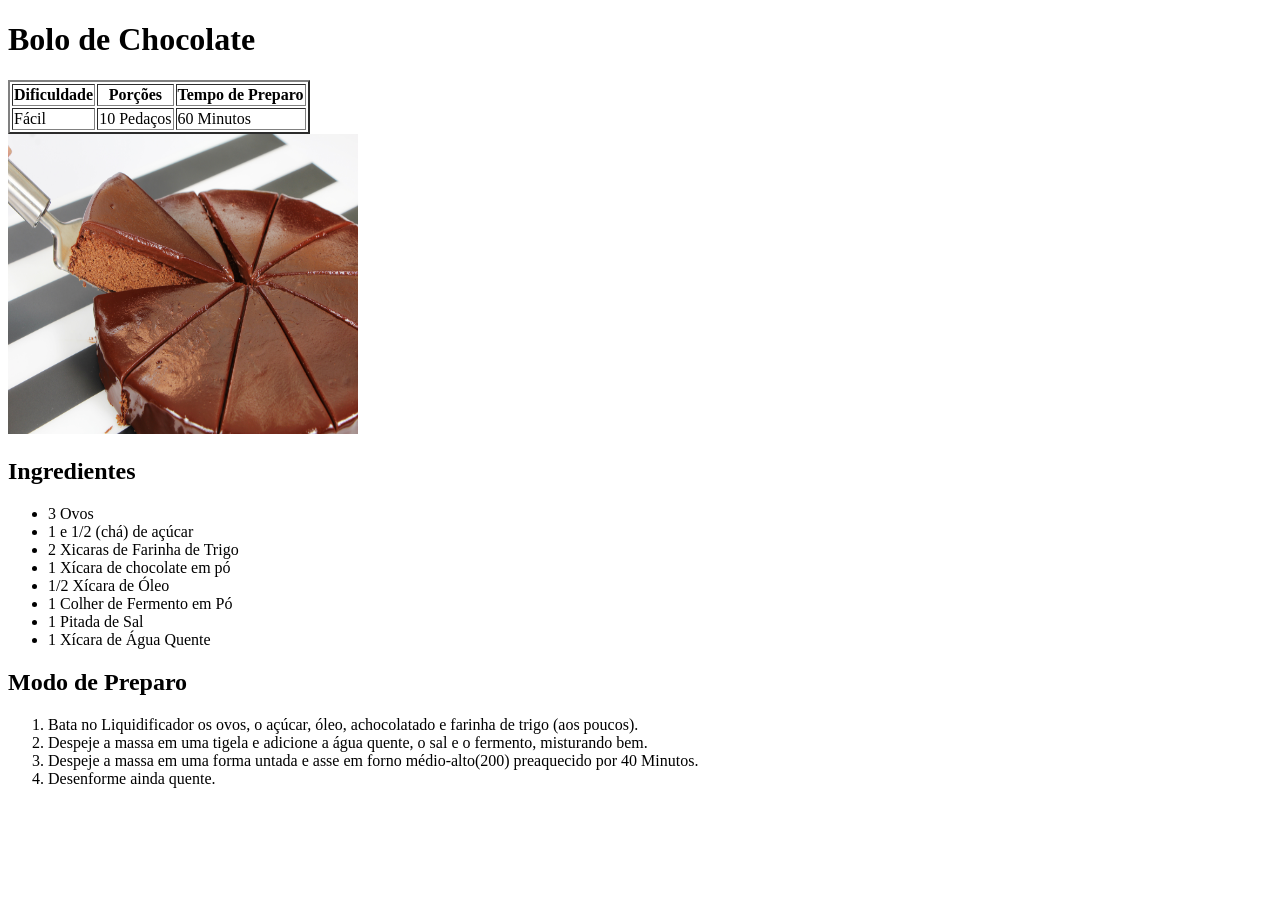
==== bolodechocolate.html @ 6f0cd42d "adição de dois html + renomeamento de arqivo (.html) saladadefruta.html + Imagens maionesetemp.html" ====
<!DOCTYPE html>
<html lang="pt-BR">
    <head>
        <title>Bolo de Chocolate</title>
        <meta charset="UTF-8">
        <meta name="viewport" content="width=device-width, initial-scale=1.0">
    </head>
    <body>
        <h1>Bolo de Chocolate</h1>
        <table border="2">
            <tr>
                <th>Dificuldade</th>
                <th>Porções</th>
                <th>Tempo de Preparo</th>
            </tr>
            <tr>
                <td>Fácil</td>
                <td>10 Pedaços</td>
                <td>60 Minutos</td>
            </tr>
        </table>

        <img src="img/bolo_chocolate.jpg" alt="Bolo de Chocolate" width="350" height="300">

        <h2>Ingredientes</h2>
        <ul>
            <li>3 Ovos</li>
            <li>1 e 1/2 (chá) de açúcar</li>
            <li>2 Xicaras de Farinha de Trigo</li>
            <li>1 Xícara de chocolate em pó </li>
            <li>1/2 Xícara de Óleo</li>
            <li>1 Colher de Fermento em Pó</li>
            <li>1 Pitada de Sal</li>
            <li>1 Xícara de Água Quente</li>
        </ul>
<h2>Modo de Preparo</h2>
<ol>
    <li>Bata no Liquidificador os ovos, o açúcar, óleo, achocolatado e farinha de trigo (aos poucos).</li>
    <li>Despeje a massa em uma tigela e adicione a água quente, o sal e o fermento, misturando bem.</li>
    <li>Despeje a massa em uma forma untada e asse em forno médio-alto(200) preaquecido por 40 Minutos.</li>
    <li>Desenforme ainda quente.</li>
</ol>


    </body>

</html>
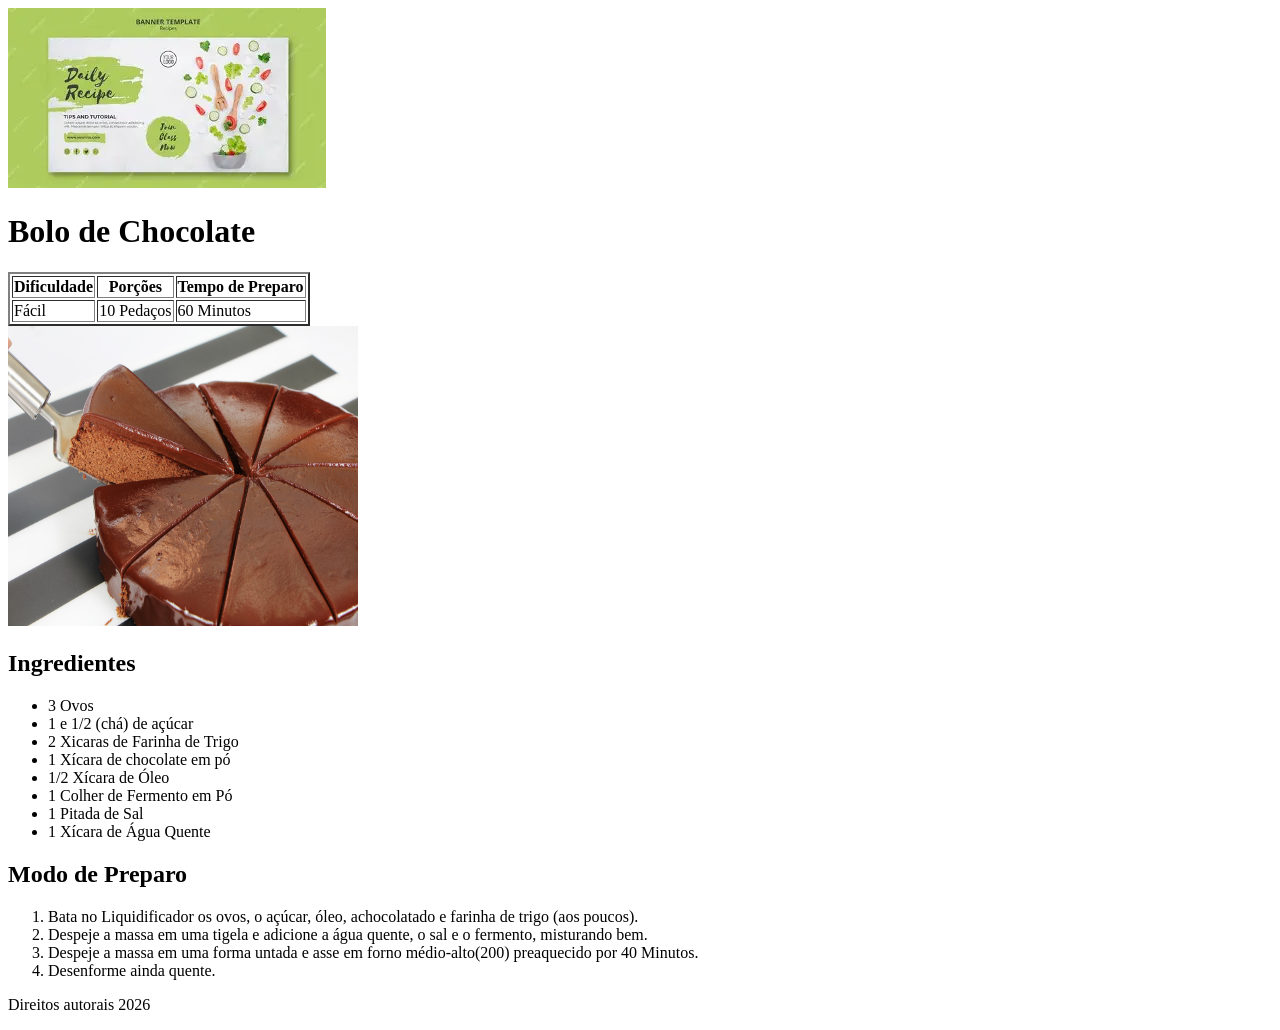
==== commit 6b08e67d: "dividindo as partes do html header/main/footer" ====
--- a/bolodechocolate.html
+++ b/bolodechocolate.html
@@ -6,6 +6,12 @@
         <meta name="viewport" content="width=device-width, initial-scale=1.0">
     </head>
     <body>
+    
+        <header>
+        <img src="img/banner.webp" alt="banner do site">
+        </header>
+
+        <main>
         <h1>Bolo de Chocolate</h1>
         <table border="2">
             <tr>
@@ -40,7 +46,11 @@
     <li>Despeje a massa em uma forma untada e asse em forno médio-alto(200) preaquecido por 40 Minutos.</li>
     <li>Desenforme ainda quente.</li>
 </ol>
+</main>
 
+<footer>
+    <p>Direitos autorais 2026</p>
+</footer>
 
     </body>
 
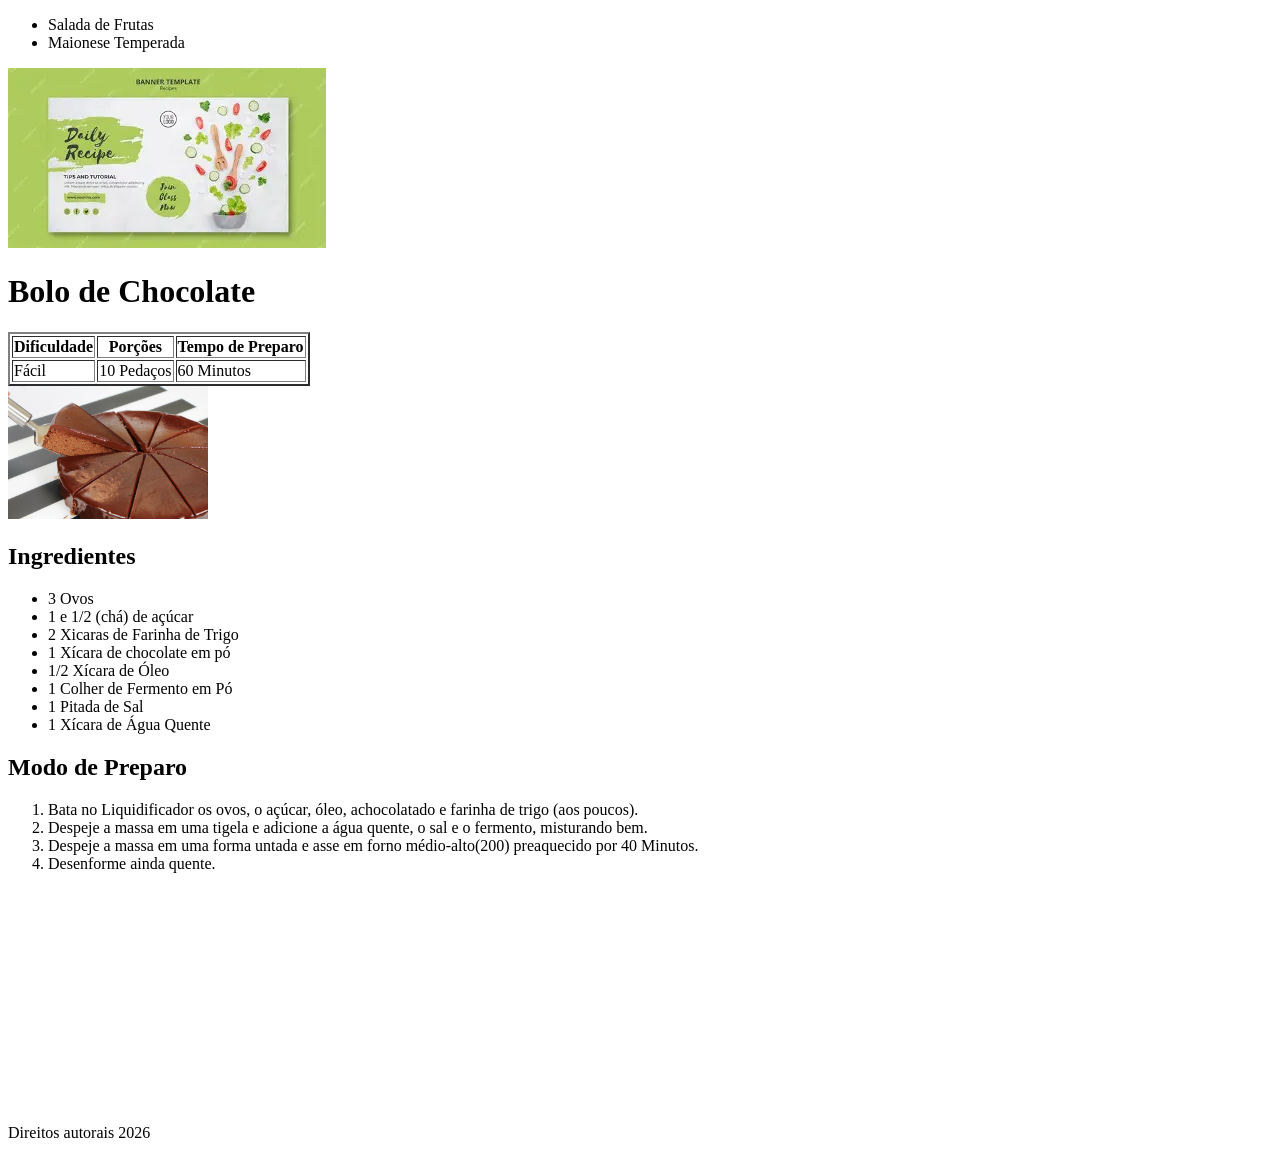
==== commit 4a9dd82c: "atulização com Midia Videos + <nav>" ====
--- a/bolodechocolate.html
+++ b/bolodechocolate.html
@@ -1,17 +1,24 @@
 <!DOCTYPE html>
 <html lang="pt-BR">
-    <head>
-        <title>Bolo de Chocolate</title>
-        <meta charset="UTF-8">
-        <meta name="viewport" content="width=device-width, initial-scale=1.0">
-    </head>
-    <body>
-    
-        <header>
+
+<head>
+    <title>Bolo de Chocolate</title>
+    <meta charset="UTF-8">
+    <meta name="viewport" content="width=device-width, initial-scale=1.0">
+</head>
+
+<body>
+    <header>
+        <nav>
+        <ul>
+            <li>Salada de Frutas</li>
+            <li>Maionese Temperada</li>
+        </ul>
+        </nav>
         <img src="img/banner.webp" alt="banner do site">
-        </header>
+    </header>
 
-        <main>
+    <main>
         <h1>Bolo de Chocolate</h1>
         <table border="2">
             <tr>
@@ -26,7 +33,7 @@
             </tr>
         </table>
 
-        <img src="img/bolo_chocolate.jpg" alt="Bolo de Chocolate" width="350" height="300">
+        <img src="img/bolochocolate.jpg" alt="Bolo de Chocolate" width="200">
 
         <h2>Ingredientes</h2>
         <ul>
@@ -39,19 +46,24 @@
             <li>1 Pitada de Sal</li>
             <li>1 Xícara de Água Quente</li>
         </ul>
-<h2>Modo de Preparo</h2>
-<ol>
-    <li>Bata no Liquidificador os ovos, o açúcar, óleo, achocolatado e farinha de trigo (aos poucos).</li>
-    <li>Despeje a massa em uma tigela e adicione a água quente, o sal e o fermento, misturando bem.</li>
-    <li>Despeje a massa em uma forma untada e asse em forno médio-alto(200) preaquecido por 40 Minutos.</li>
-    <li>Desenforme ainda quente.</li>
-</ol>
-</main>
+        <h2>Modo de Preparo</h2>
+        <ol>
+            <li>Bata no Liquidificador os ovos, o açúcar, óleo, achocolatado e farinha de trigo (aos poucos).</li>
+            <li>Despeje a massa em uma tigela e adicione a água quente, o sal e o fermento, misturando bem.</li>
+            <li>Despeje a massa em uma forma untada e asse em forno médio-alto(200) preaquecido por 40 Minutos.</li>
+            <li>Desenforme ainda quente.</li>
+        </ol>
+        <iframe width="320" height="215" src="https://www.youtube.com/embed/KnR8qB9p0WY?si=Vk9wvvUns9VBKLmP"
+            title="Video Receita Bolo de Chocolate" frameborder="0"
+            allow="accelerometer; autoplay; clipboard-write; encrypted-media; gyroscope; picture-in-picture; web-share"
+            referrerpolicy="strict-origin-when-cross-origin" allowfullscreen>
+        </iframe>
+    </main>
 
-<footer>
-    <p>Direitos autorais 2026</p>
-</footer>
+    <footer>
+        <p>Direitos autorais 2026</p>
+    </footer>
 
-    </body>
+</body>
 
 </html>
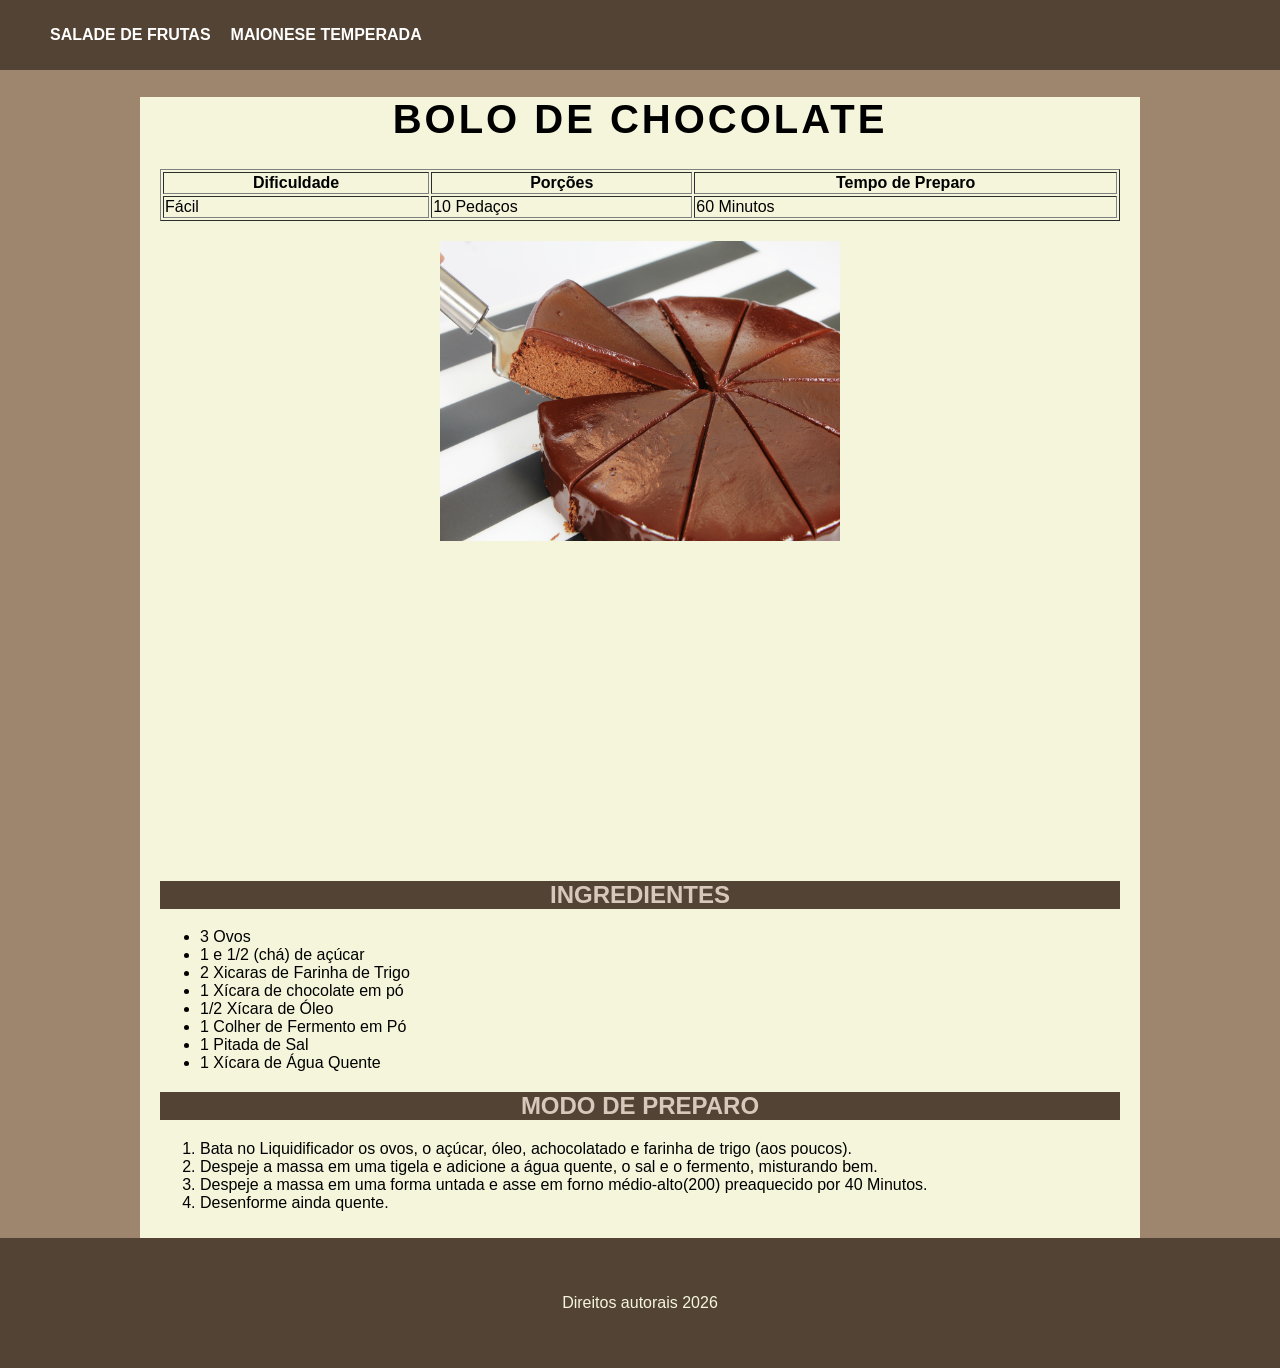
==== commit c0b88b13: "Adição de Css" ====
--- a/bolodechocolate.html
+++ b/bolodechocolate.html
@@ -5,22 +5,103 @@
     <title>Bolo de Chocolate</title>
     <meta charset="UTF-8">
     <meta name="viewport" content="width=device-width, initial-scale=1.0">
+
+    <style>
+        * {
+            box-sizing: border-box;
+            font-family: 'Franklin Gothic Medium', 'Arial Narrow', Arial, sans-serif;
+        }
+
+        nav a{
+            color: rgb(255, 255, 255);
+            text-decoration: none;
+            text-transform: uppercase;
+            font-weight: bolder;
+        }
+
+        nav ul{
+        }
+
+        header {
+            background-color: rgb(83, 67, 52);
+            padding: 10px;
+        }
+
+        header li{
+            color: wheat;
+            
+        }
+
+        header ul{
+            display: flex;
+            gap: 20px;
+            list-style-type: none;
+        }
+
+
+        body{
+            background-color: rgb(158, 133, 110);
+            margin: 0;
+        }
+
+        main{
+            width: 1000px;
+            background-color: beige;
+            margin: auto;
+            padding: 0 20px 10px 20px;
+        }
+
+        table{
+            width: 100%;
+        }
+
+        img, iframe{
+            width: 400px;
+            height: 300px;
+            display: block;
+            margin: auto ;
+            margin-top: 20px;
+        }
+
+        h1{
+            text-align: center;
+            font-size: 40px;
+            text-transform: uppercase;
+            letter-spacing: 3px;
+        }
+
+        h2{
+            color: rgb(216, 200, 188);
+            text-align: center;
+            background-color:  rgb(83, 67, 52);
+            text-transform: uppercase;
+        }
+
+        footer{
+            background-color: rgb(83, 67, 52);
+            color: beige;
+            padding: 40px;
+            text-align: center;
+        }
+    </style>
+
 </head>
 
 <body>
     <header>
         <nav>
-        <ul>
-            <li>Salada de Frutas</li>
-            <li>Maionese Temperada</li>
-        </ul>
+            <ul>
+                <li><a href="saladadefruta.html">Salade de Frutas</a></li>
+                <li><a href="maionesetemp.html">Maionese Temperada</a></li>
+            </ul>
         </nav>
-        <img src="img/banner.webp" alt="banner do site">
     </header>
+
+
 
     <main>
         <h1>Bolo de Chocolate</h1>
-        <table border="2">
+        <table border="1">
             <tr>
                 <th>Dificuldade</th>
                 <th>Porções</th>
@@ -34,6 +115,11 @@
         </table>
 
         <img src="img/bolochocolate.jpg" alt="Bolo de Chocolate" width="200">
+         <iframe width="320" height="215" src="https://www.youtube.com/embed/KnR8qB9p0WY?si=Vk9wvvUns9VBKLmP"
+            title="Video Receita Bolo de Chocolate" frameborder="0"
+            allow="accelerometer; autoplay; clipboard-write; encrypted-media; gyroscope; picture-in-picture; web-share"
+            referrerpolicy="strict-origin-when-cross-origin" allowfullscreen>
+        </iframe>
 
         <h2>Ingredientes</h2>
         <ul>
@@ -53,12 +139,13 @@
             <li>Despeje a massa em uma forma untada e asse em forno médio-alto(200) preaquecido por 40 Minutos.</li>
             <li>Desenforme ainda quente.</li>
         </ol>
-        <iframe width="320" height="215" src="https://www.youtube.com/embed/KnR8qB9p0WY?si=Vk9wvvUns9VBKLmP"
-            title="Video Receita Bolo de Chocolate" frameborder="0"
-            allow="accelerometer; autoplay; clipboard-write; encrypted-media; gyroscope; picture-in-picture; web-share"
-            referrerpolicy="strict-origin-when-cross-origin" allowfullscreen>
-        </iframe>
+       
     </main>
+
+
+
+
+
 
     <footer>
         <p>Direitos autorais 2026</p>
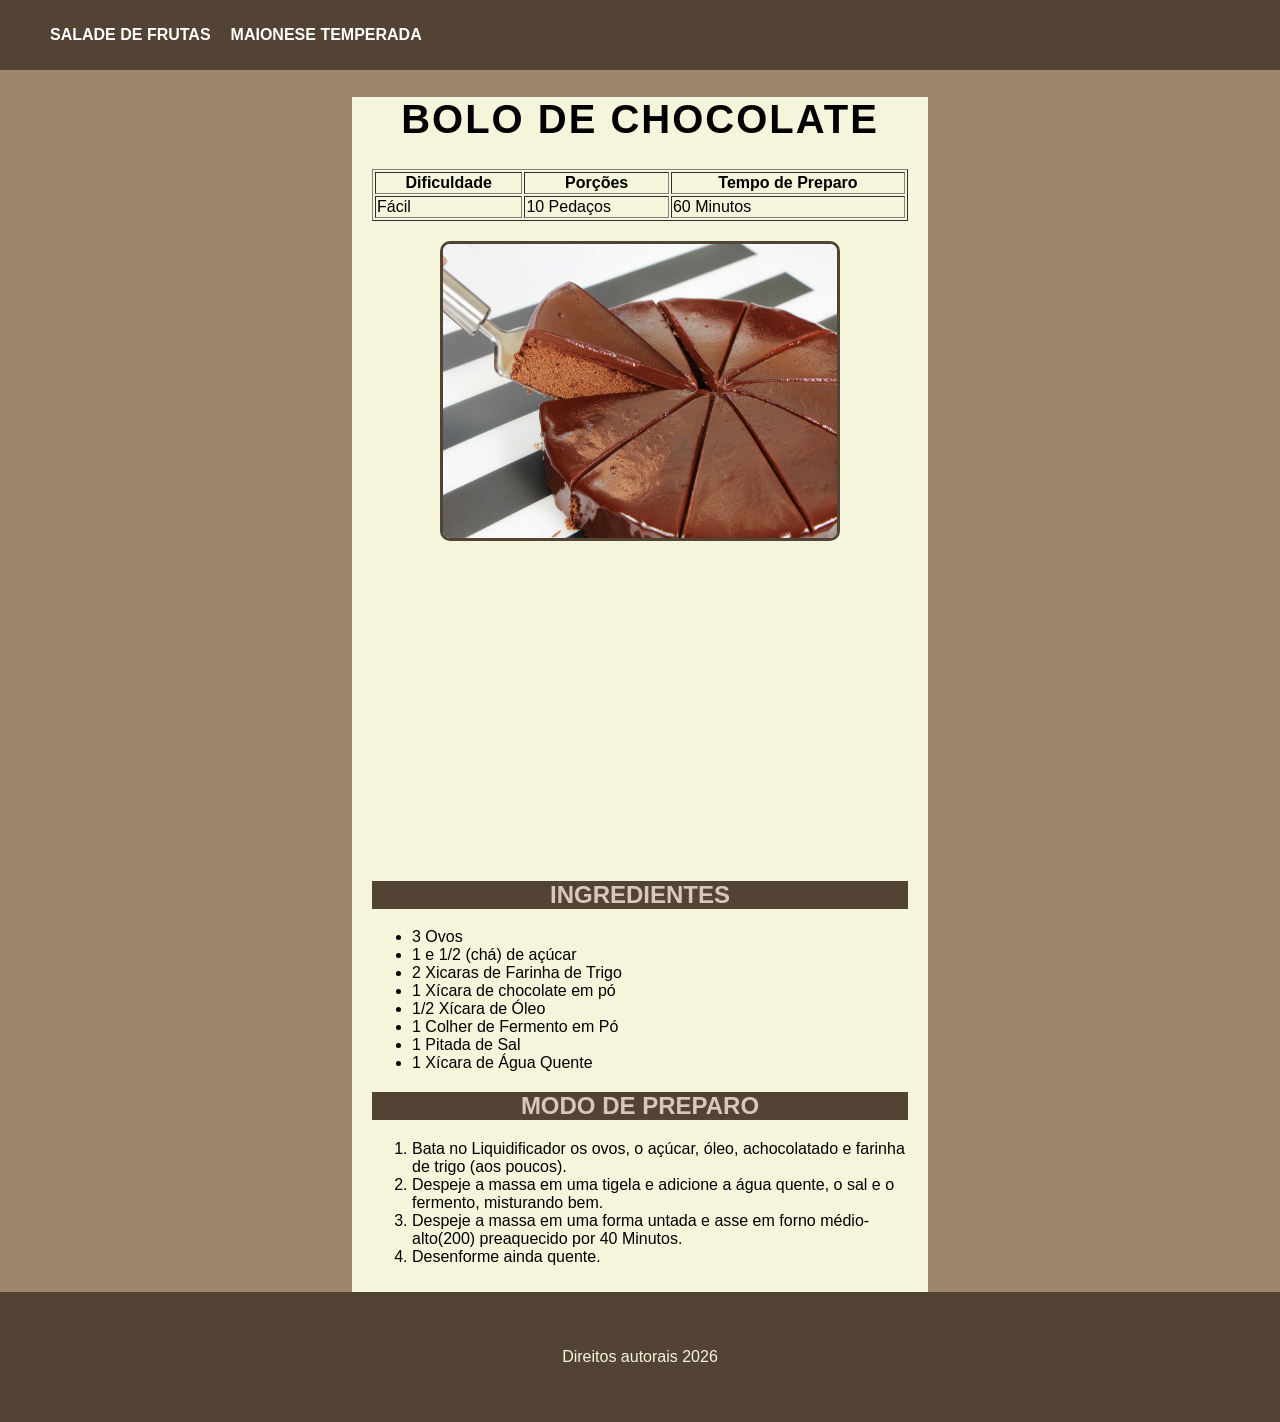
==== commit 1f878ff5: "ediçao rapida" ====
--- a/bolodechocolate.html
+++ b/bolodechocolate.html
@@ -45,7 +45,7 @@
         }
 
         main{
-            width: 1000px;
+            width: 45%;
             background-color: beige;
             margin: auto;
             padding: 0 20px 10px 20px;
@@ -61,13 +61,18 @@
             display: block;
             margin: auto ;
             margin-top: 20px;
+            border-radius: 10PX;
+        }
+
+        img{
+            border: 3px solid rgb(83, 67, 52);
         }
 
         h1{
             text-align: center;
             font-size: 40px;
             text-transform: uppercase;
-            letter-spacing: 3px;
+            letter-spacing: 2px;
         }
 
         h2{
